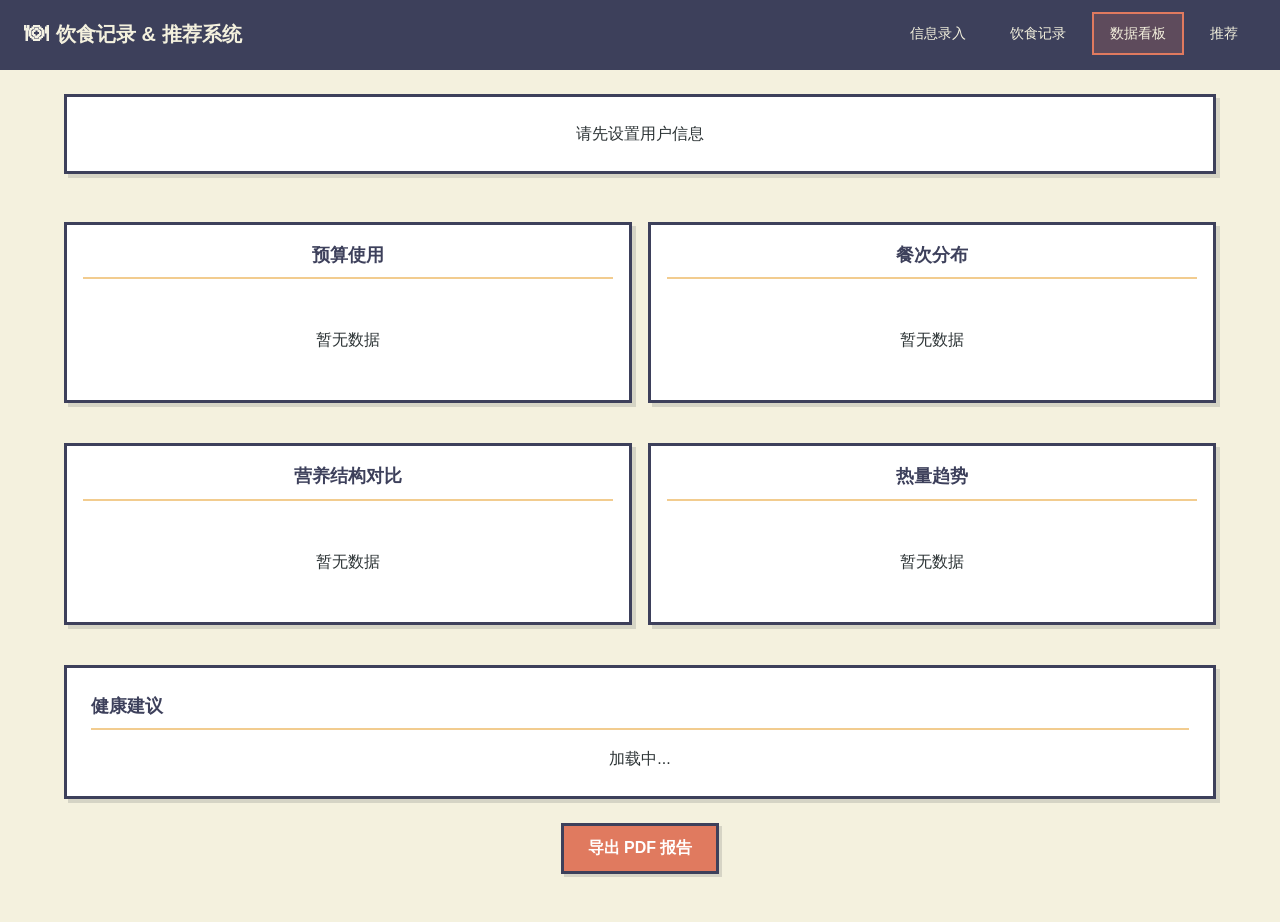
==== templates/dashboard.html @ 7f3524b2 "feat(frontend): 实现4个前端页面+像素风CSS+交互JS - index.html: 信息录入页，用户配置表单（用户名、预算、健康目标、偏好） - record.html: 饮食记录页" ====
<!DOCTYPE html>
<html lang="zh-CN">
<head>
    <meta charset="UTF-8">
    <meta name="viewport" content="width=device-width, initial-scale=1.0">
    <title>饮食记录 & 推荐系统 - 数据看板</title>
    <link rel="stylesheet" href="/static/css/style.css">
</head>
<body>
    <nav class="nav-bar">
        <a href="/" class="nav-brand">饮食记录 & 推荐系统</a>
        <div class="nav-links">
            <a href="/" class="nav-link">信息录入</a>
            <a href="/record" class="nav-link">饮食记录</a>
            <a href="/dashboard" class="nav-link active">数据看板</a>
            <a href="/recommend" class="nav-link">推荐</a>
        </div>
    </nav>

    <div class="container">
        <!-- 指标卡片 -->
        <div class="metric-grid" id="metrics">
            <div class="metric-card animate-fade">
                <div class="metric-value" id="totalCost">--</div>
                <div class="metric-label">本月总支出（元）</div>
            </div>
            <div class="metric-card animate-fade stagger-1">
                <div class="metric-value" id="remainingBudget">--</div>
                <div class="metric-label">剩余预算（元）</div>
            </div>
            <div class="metric-card animate-fade stagger-2">
                <div class="metric-value" id="nutritionScore">--</div>
                <div class="metric-label">营养评分</div>
            </div>
            <div class="metric-card animate-fade stagger-3">
                <div class="metric-value" id="totalMeals">--</div>
                <div class="metric-label">本月总餐次</div>
            </div>
        </div>

        <!-- 图表 -->
        <div class="flex gap-2 flex-wrap">
            <div class="chart-container animate-fade" style="flex: 1; min-width: 300px;">
                <div class="card-header">预算使用</div>
                <img id="budgetChart" src="" alt="预算条形图" style="display: none;">
                <div id="budgetFallback" class="text-center" style="padding: 2rem;">暂无数据</div>
            </div>
            <div class="chart-container animate-fade stagger-1" style="flex: 1; min-width: 300px;">
                <div class="card-header">餐次分布</div>
                <img id="mealPieChart" src="" alt="餐次饼图" style="display: none;">
                <div id="mealPieFallback" class="text-center" style="padding: 2rem;">暂无数据</div>
            </div>
        </div>

        <div class="flex gap-2 flex-wrap mt-2">
            <div class="chart-container animate-fade" style="flex: 1; min-width: 300px;">
                <div class="card-header">营养结构对比</div>
                <img id="nutritionChart" src="" alt="营养对比图" style="display: none;">
                <div id="nutritionFallback" class="text-center" style="padding: 2rem;">暂无数据</div>
            </div>
            <div class="chart-container animate-fade stagger-1" style="flex: 1; min-width: 300px;">
                <div class="card-header">热量趋势</div>
                <img id="calorieChart" src="" alt="热量趋势图" style="display: none;">
                <div id="calorieFallback" class="text-center" style="padding: 2rem;">暂无数据</div>
            </div>
        </div>

        <!-- 健康建议 -->
        <div class="card animate-fade mt-2">
            <div class="card-header">健康建议</div>
            <div id="suggestions">
                <p class="text-center">加载中...</p>
            </div>
        </div>

        <!-- 导出按钮 -->
        <div class="text-center mt-3 mb-3">
            <button class="btn" onclick="exportReport()">导出 PDF 报告</button>
        </div>
    </div>

    <script src="/static/js/app.js"></script>
    <script>
        async function loadDashboard() {
            if (!currentUser) {
                document.getElementById('metrics').innerHTML = '<div class="card" style="grid-column: 1 / -1;"><p class="text-center">请先设置用户信息</p></div>';
                return;
            }
            try {
                const data = await getDashboard(currentUser.id);
                const stats = data.statistics || {};
                const budget = data.budget || {};
                const nutrition = data.nutrition || {};
                const calorieTrend = data.calorie_trend || [];

                // 指标卡片
                document.getElementById('totalCost').textContent = formatMoney(stats.total_cost || 0);
                document.getElementById('remainingBudget').textContent = formatMoney(budget.remaining || 0);
                document.getElementById('nutritionScore').textContent = nutrition.score !== undefined ? nutrition.score : '--';
                document.getElementById('totalMeals').textContent = stats.total_meals || 0;

                // 健康建议
                const suggestions = nutrition.suggestions || [];
                const sugDiv = document.getElementById('suggestions');
                if (suggestions.length > 0) {
                    sugDiv.innerHTML = suggestions.map(s => `<div class="recommend-reason mb-1">${s}</div>`).join('');
                } else {
                    sugDiv.innerHTML = '<p class="text-center">暂无建议</p>';
                }

                // 图表加载（尝试从 output/ 目录加载）
                const userId = currentUser.id;
                const chartPaths = {
                    budget: `output/user_${userId}_budget_bar.png`,
                    mealPie: `output/user_${userId}_meal_pie.png`,
                    nutrition: `output/user_${userId}_nutrition_compare.png`,
                    calorie: `output/user_${userId}_calorie_trend.png`
                };

                loadChart('budgetChart', 'budgetFallback', chartPaths.budget);
                loadChart('mealPieChart', 'mealPieFallback', chartPaths.mealPie);
                loadChart('nutritionChart', 'nutritionFallback', chartPaths.nutrition);
                loadChart('calorieChart', 'calorieFallback', chartPaths.calorie);

            } catch (err) {
                showToast(err.message, 'error');
            }
        }

        function loadChart(imgId, fallbackId, path) {
            const img = document.getElementById(imgId);
            const fallback = document.getElementById(fallbackId);
            img.src = path + '?t=' + Date.now();  // 避免缓存
            img.onload = () => { img.style.display = 'block'; fallback.style.display = 'none'; };
            img.onerror = () => { img.style.display = 'none'; fallback.style.display = 'block'; };
        }

        function exportReport() {
            if (!currentUser) {
                showToast('请先设置用户信息', 'error');
                return;
            }
            exportPDF(currentUser.id);
            showToast('正在导出 PDF...', 'success');
        }

        loadDashboard();
    </script>
</body>
</html>
---- static/css/style.css ----
/* ============================================
   style.css - 像素风全局样式（角色 C）
   ============================================
   设计原则：
   - 像素风：使用直角边框、块状布局、像素字体
   - 清爽：低饱和暖色调， ample 留白
   - 响应式：flexbox + grid，适配各种屏幕
   - 动画：CSS transition + keyframes，丝滑流畅
   ============================================ */

/* ---- 基础重置 ---- */
*, *::before, *::after {
    margin: 0;
    padding: 0;
    box-sizing: border-box;
}

:root {
    /* 像素风配色（低饱和暖色调） */
    --bg-main: #F4F1DE;
    --bg-card: #FFFFFF;
    --bg-dark: #2D3436;
    --primary: #E07A5F;
    --primary-light: #F2CC8F;
    --secondary: #3D405B;
    --accent: #81B29A;
    --accent-light: #A8DADC;
    --text-main: #2D3436;
    --text-light: #636E72;
    --border: #3D405B;
    --shadow: rgba(45, 52, 54, 0.15);
    --pixel-border: 3px;
    --radius: 0;  /* 像素风：无圆角 */
    --transition: all 0.3s cubic-bezier(0.4, 0, 0.2, 1);
}

html {
    font-size: 16px;
    scroll-behavior: smooth;
}

body {
    font-family: 'Microsoft YaHei', 'SimHei', 'WenQuanYi Micro Hei', sans-serif;
    background-color: var(--bg-main);
    color: var(--text-main);
    line-height: 1.6;
    min-height: 100vh;
    overflow-x: hidden;
}

/* ---- 像素风边框工具 ---- */
.pixel-border {
    border: var(--pixel-border) solid var(--border);
    box-shadow: 4px 4px 0 var(--shadow);
    transition: var(--transition);
}

.pixel-border:hover {
    box-shadow: 6px 6px 0 var(--shadow);
    transform: translate(-2px, -2px);
}

.pixel-border:active {
    box-shadow: 2px 2px 0 var(--shadow);
    transform: translate(2px, 2px);
}

/* ---- 导航栏 ---- */
.nav-bar {
    background: var(--secondary);
    border-bottom: var(--pixel-border) solid var(--border);
    padding: 0.75rem 1.5rem;
    position: sticky;
    top: 0;
    z-index: 1000;
    display: flex;
    justify-content: space-between;
    align-items: center;
    flex-wrap: wrap;
    gap: 0.5rem;
}

.nav-brand {
    font-size: 1.25rem;
    font-weight: bold;
    color: var(--bg-main);
    text-decoration: none;
    display: flex;
    align-items: center;
    gap: 0.5rem;
}

.nav-brand::before {
    content: "🍽";
    font-size: 1.5rem;
    filter: grayscale(0.3);
}

.nav-links {
    display: flex;
    gap: 0.5rem;
    flex-wrap: wrap;
}

.nav-link {
    color: var(--bg-main);
    text-decoration: none;
    padding: 0.5rem 1rem;
    border: 2px solid transparent;
    transition: var(--transition);
    font-size: 0.9rem;
}

.nav-link:hover {
    border-color: var(--primary-light);
    background: rgba(255, 255, 255, 0.1);
}

.nav-link.active {
    border-color: var(--primary);
    background: rgba(224, 122, 95, 0.2);
}

/* ---- 容器 ---- */
.container {
    max-width: 1200px;
    margin: 0 auto;
    padding: 1.5rem;
    width: 100%;
}

.container-narrow {
    max-width: 600px;
}

/* ---- 卡片 ---- */
.card {
    background: var(--bg-card);
    border: var(--pixel-border) solid var(--border);
    box-shadow: 4px 4px 0 var(--shadow);
    padding: 1.5rem;
    margin-bottom: 1.5rem;
    transition: var(--transition);
}

.card:hover {
    box-shadow: 6px 6px 0 var(--shadow);
    transform: translate(-2px, -2px);
}

.card-header {
    font-size: 1.1rem;
    font-weight: bold;
    color: var(--secondary);
    margin-bottom: 1rem;
    padding-bottom: 0.5rem;
    border-bottom: 2px solid var(--primary-light);
}

/* ---- 表单 ---- */
.form-group {
    margin-bottom: 1.25rem;
}

.form-label {
    display: block;
    font-weight: bold;
    margin-bottom: 0.5rem;
    color: var(--text-main);
    font-size: 0.9rem;
}

.form-input,
.form-select,
.form-textarea {
    width: 100%;
    padding: 0.75rem 1rem;
    border: var(--pixel-border) solid var(--border);
    background: var(--bg-card);
    color: var(--text-main);
    font-family: inherit;
    font-size: 1rem;
    transition: var(--transition);
    outline: none;
}

.form-input:focus,
.form-select:focus,
.form-textarea:focus {
    border-color: var(--primary);
    box-shadow: 0 0 0 3px rgba(224, 122, 95, 0.2);
}

.form-input::placeholder {
    color: var(--text-light);
}

.form-textarea {
    min-height: 100px;
    resize: vertical;
}

/* ---- 按钮 ---- */
.btn {
    display: inline-flex;
    align-items: center;
    justify-content: center;
    gap: 0.5rem;
    padding: 0.75rem 1.5rem;
    border: var(--pixel-border) solid var(--border);
    background: var(--primary);
    color: white;
    font-family: inherit;
    font-size: 1rem;
    font-weight: bold;
    cursor: pointer;
    transition: var(--transition);
    box-shadow: 3px 3px 0 var(--shadow);
    text-decoration: none;
}

.btn:hover {
    background: var(--secondary);
    box-shadow: 5px 5px 0 var(--shadow);
    transform: translate(-2px, -2px);
}

.btn:active {
    box-shadow: 1px 1px 0 var(--shadow);
    transform: translate(2px, 2px);
}

.btn-secondary {
    background: var(--accent);
}

.btn-secondary:hover {
    background: var(--secondary);
}

.btn-outline {
    background: transparent;
    color: var(--primary);
    border-color: var(--primary);
}

.btn-outline:hover {
    background: var(--primary);
    color: white;
}

.btn-sm {
    padding: 0.5rem 1rem;
    font-size: 0.85rem;
}

.btn-block {
    width: 100%;
}

/* ---- 表格 ---- */
.table-container {
    overflow-x: auto;
}

.table {
    width: 100%;
    border-collapse: collapse;
}

.table th,
.table td {
    padding: 0.75rem 1rem;
    border: 2px solid var(--border);
    text-align: left;
}

.table th {
    background: var(--secondary);
    color: var(--bg-main);
    font-weight: bold;
}

.table tr:nth-child(even) {
    background: rgba(129, 178, 154, 0.1);
}

.table tr:hover {
    background: rgba(224, 122, 95, 0.1);
}

/* ---- 指标卡片 ---- */
.metric-grid {
    display: grid;
    grid-template-columns: repeat(auto-fit, minmax(200px, 1fr));
    gap: 1rem;
    margin-bottom: 1.5rem;
}

.metric-card {
    background: var(--bg-card);
    border: var(--pixel-border) solid var(--border);
    box-shadow: 4px 4px 0 var(--shadow);
    padding: 1.25rem;
    text-align: center;
    transition: var(--transition);
}

.metric-card:hover {
    transform: scale(1.03);
    box-shadow: 6px 6px 0 var(--shadow);
}

.metric-value {
    font-size: 2rem;
    font-weight: bold;
    color: var(--primary);
}

.metric-label {
    font-size: 0.85rem;
    color: var(--text-light);
    margin-top: 0.25rem;
}

/* ---- 推荐卡片 ---- */
.recommend-card {
    background: var(--bg-card);
    border: var(--pixel-border) solid var(--border);
    box-shadow: 4px 4px 0 var(--shadow);
    padding: 1.25rem;
    margin-bottom: 1rem;
    transition: var(--transition);
}

.recommend-card:hover {
    transform: translate(-2px, -2px);
    box-shadow: 6px 6px 0 var(--shadow);
}

.recommend-title {
    font-weight: bold;
    color: var(--secondary);
    margin-bottom: 0.5rem;
}

.recommend-meta {
    font-size: 0.85rem;
    color: var(--text-light);
    margin-bottom: 0.5rem;
}

.recommend-reason {
    font-size: 0.9rem;
    color: var(--accent);
    padding: 0.5rem;
    background: rgba(129, 178, 154, 0.1);
    border-left: 3px solid var(--accent);
}

/* ---- 图表容器 ---- */
.chart-container {
    background: var(--bg-card);
    border: var(--pixel-border) solid var(--border);
    box-shadow: 4px 4px 0 var(--shadow);
    padding: 1rem;
    margin-bottom: 1.5rem;
    text-align: center;
}

.chart-container img {
    max-width: 100%;
    height: auto;
}

/* ---- 动画 ---- */
@keyframes fadeIn {
    from { opacity: 0; transform: translateY(20px); }
    to { opacity: 1; transform: translateY(0); }
}

@keyframes slideIn {
    from { opacity: 0; transform: translateX(-30px); }
    to { opacity: 1; transform: translateX(0); }
}

@keyframes scaleIn {
    from { opacity: 0; transform: scale(0.9); }
    to { opacity: 1; transform: scale(1); }
}

.animate-fade {
    animation: fadeIn 0.5s ease-out forwards;
}

.animate-slide {
    animation: slideIn 0.4s ease-out forwards;
}

.animate-scale {
    animation: scaleIn 0.3s ease-out forwards;
}

/* 交错动画 */
.stagger-1 { animation-delay: 0.05s; opacity: 0; }
.stagger-2 { animation-delay: 0.1s; opacity: 0; }
.stagger-3 { animation-delay: 0.15s; opacity: 0; }
.stagger-4 { animation-delay: 0.2s; opacity: 0; }
.stagger-5 { animation-delay: 0.25s; opacity: 0; }

/* ---- 响应式 ---- */
@media (max-width: 768px) {
    html { font-size: 14px; }
    .nav-bar { padding: 0.5rem 1rem; }
    .nav-links { width: 100%; justify-content: center; }
    .container { padding: 1rem; }
    .metric-grid { grid-template-columns: repeat(2, 1fr); }
    .card { padding: 1rem; }
}

@media (max-width: 480px) {
    .metric-grid { grid-template-columns: 1fr; }
    .btn { padding: 0.6rem 1.2rem; font-size: 0.9rem; }
    .form-input, .form-select { padding: 0.6rem 0.8rem; }
}

/* ---- 工具类 ---- */
.text-center { text-align: center; }
.text-right { text-align: right; }
.mt-1 { margin-top: 0.5rem; }
.mt-2 { margin-top: 1rem; }
.mt-3 { margin-top: 1.5rem; }
.mb-1 { margin-bottom: 0.5rem; }
.mb-2 { margin-bottom: 1rem; }
.mb-3 { margin-bottom: 1.5rem; }
.flex { display: flex; }
.flex-between { justify-content: space-between; }
.flex-center { align-items: center; }
.gap-1 { gap: 0.5rem; }
.gap-2 { gap: 1rem; }
.hidden { display: none !important; }
.loading {
    display: inline-block;
    width: 1rem;
    height: 1rem;
    border: 2px solid var(--bg-main);
    border-top-color: var(--primary);
    border-radius: 50%;
    animation: spin 0.8s linear infinite;
}

@keyframes spin {
    to { transform: rotate(360deg); }
}

/* 提示框 */
.toast {
    position: fixed;
    bottom: 2rem;
    right: 2rem;
    padding: 1rem 1.5rem;
    background: var(--secondary);
    color: var(--bg-main);
    border: var(--pixel-border) solid var(--border);
    box-shadow: 4px 4px 0 var(--shadow);
    z-index: 9999;
    animation: slideIn 0.3s ease-out;
}

.toast-success { background: var(--accent); color: white; }
.toast-error { background: var(--primary); color: white; }
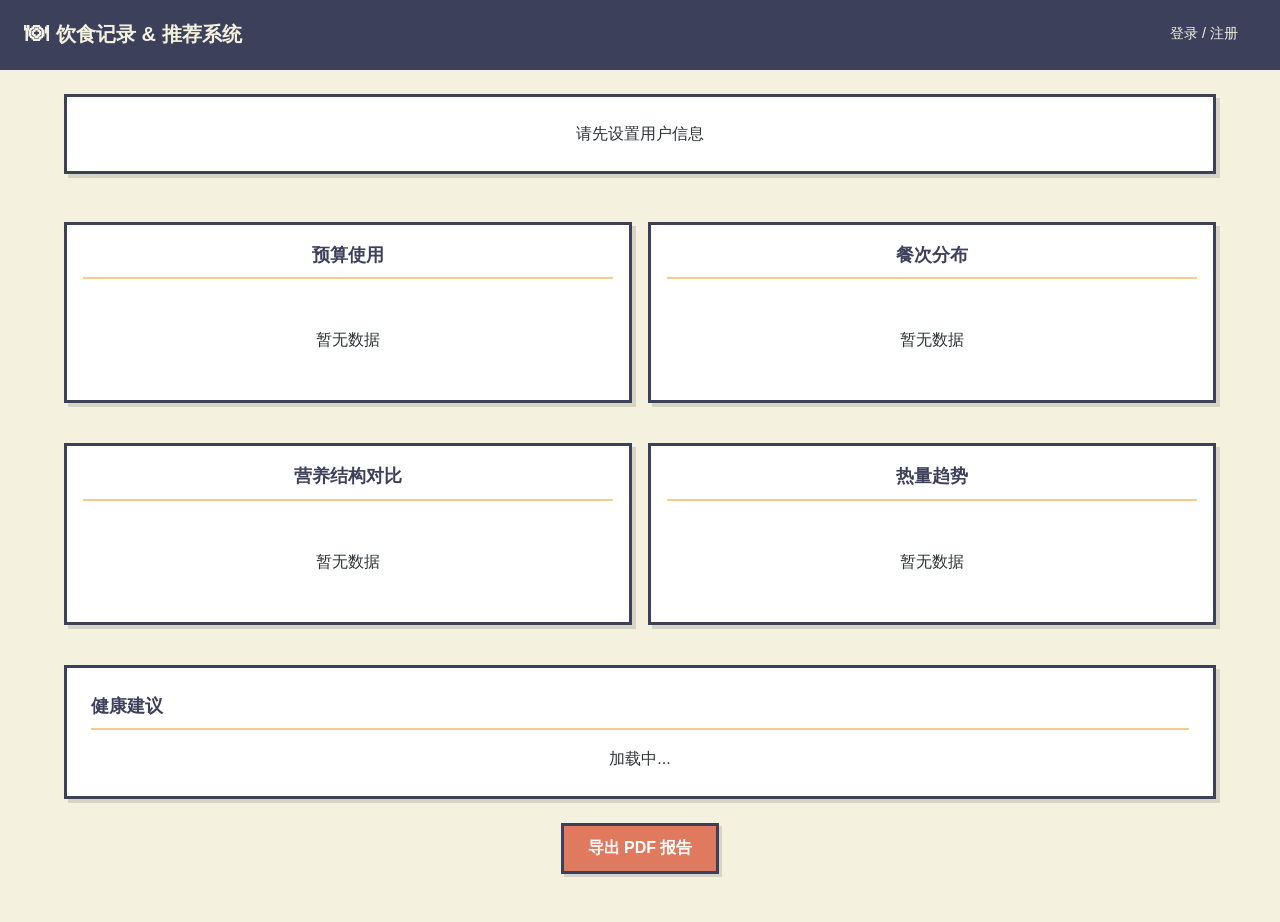
==== commit 89e35236: "feat(auth): 实现注册/登录双模式与动态导航栏 - 后端新增 /api/login 接口与 db.get_user_by_username 查询 - 优化 /api/user 注册冲突提示，" ====
--- a/templates/dashboard.html
+++ b/templates/dashboard.html
@@ -9,12 +9,7 @@
 <body>
     <nav class="nav-bar">
         <a href="/" class="nav-brand">饮食记录 & 推荐系统</a>
-        <div class="nav-links">
-            <a href="/" class="nav-link">信息录入</a>
-            <a href="/record" class="nav-link">饮食记录</a>
-            <a href="/dashboard" class="nav-link active">数据看板</a>
-            <a href="/recommend" class="nav-link">推荐</a>
-        </div>
+        <div class="nav-links" id="nav-links"></div>
     </nav>
 
     <div class="container">
@@ -108,7 +103,7 @@
                     sugDiv.innerHTML = '<p class="text-center">暂无建议</p>';
                 }
 
-                // 图表加载（尝试从 output/ 目录加载）
+                // 图表加载（后台已在 getDashboard 时自动生成最新图表）
                 const userId = currentUser.id;
                 const chartPaths = {
                     budget: `output/user_${userId}_budget_bar.png`,
--- a/static/css/style.css
+++ b/static/css/style.css
@@ -119,6 +119,67 @@
 .nav-link.active {
     border-color: var(--primary);
     background: rgba(224, 122, 95, 0.2);
+}
+
+.nav-user {
+    color: var(--primary-light);
+    padding: 0.5rem 1rem;
+    font-size: 0.9rem;
+    font-weight: bold;
+    display: flex;
+    align-items: center;
+}
+
+.nav-logout {
+    background: transparent;
+    color: var(--bg-main);
+    border: 2px solid var(--primary-light);
+    padding: 0.5rem 1rem;
+    font-family: inherit;
+    font-size: 0.85rem;
+    cursor: pointer;
+    transition: var(--transition);
+}
+
+.nav-logout:hover {
+    background: var(--primary);
+    border-color: var(--primary);
+    color: white;
+}
+
+/* ---- 注册/登录标签页 ---- */
+.auth-tabs {
+    display: flex;
+    border-bottom: var(--pixel-border) solid var(--border);
+    margin-bottom: 1.5rem;
+}
+
+.auth-tab {
+    flex: 1;
+    padding: 0.75rem;
+    background: var(--bg-main);
+    border: none;
+    border-right: var(--pixel-border) solid var(--border);
+    font-family: inherit;
+    font-size: 1rem;
+    font-weight: bold;
+    cursor: pointer;
+    transition: var(--transition);
+    color: var(--text-light);
+}
+
+.auth-tab:last-child {
+    border-right: none;
+}
+
+.auth-tab.active {
+    background: var(--primary);
+    color: white;
+}
+
+.auth-tab:hover:not(.active) {
+    background: rgba(224, 122, 95, 0.1);
+    color: var(--text-main);
 }
 
 /* ---- 容器 ---- */
